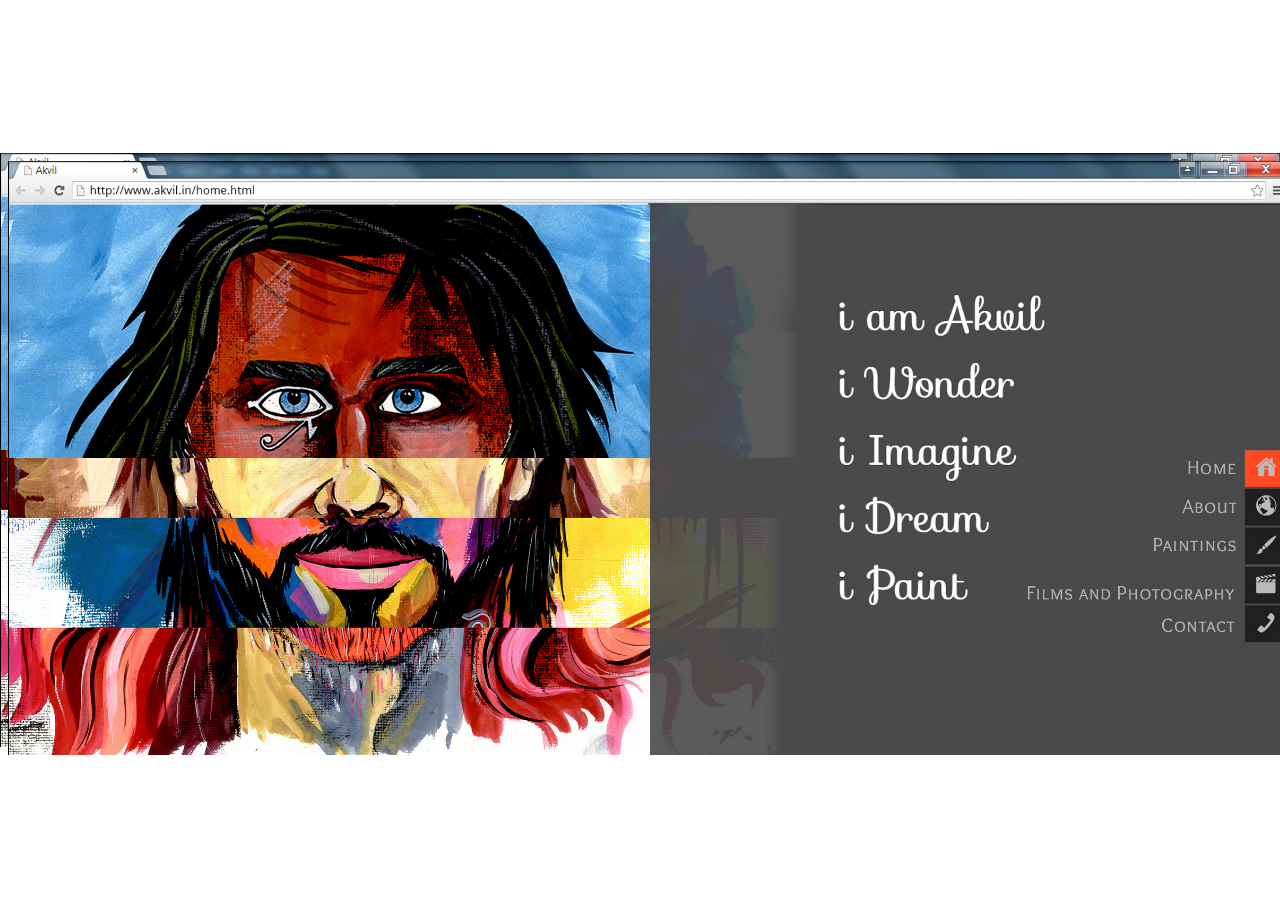
==== index.html @ 06cf0ca1 "min" ====
<!doctype html>
<html lang="en">
  <head>
    <!-- Required meta tags -->
    <meta charset="utf-8">
    <meta name="viewport" content="width=device-width, initial-scale=1, shrink-to-fit=no">

<link rel="stylesheet" href="style.css" />
<!--
    <style>
    html, body {
      background: url('./0 Home.jpg') center center no-repeat;
      width: 100%;
      height: 100%;
      background-size: contain;
    }
    </style>
-->
    <title>Akvil | Portfolio</title>
  </head>
<a href="about.html">
  <body>
  </body>
    </a>
  </html>
---- style.css ----
html, body {
  background: url('./0 Home.jpg') center center no-repeat;
  width: 100%;
  height: 100%;
  background-size: contain;
}
.container{
  width: 100%;
  height: 100%;
}
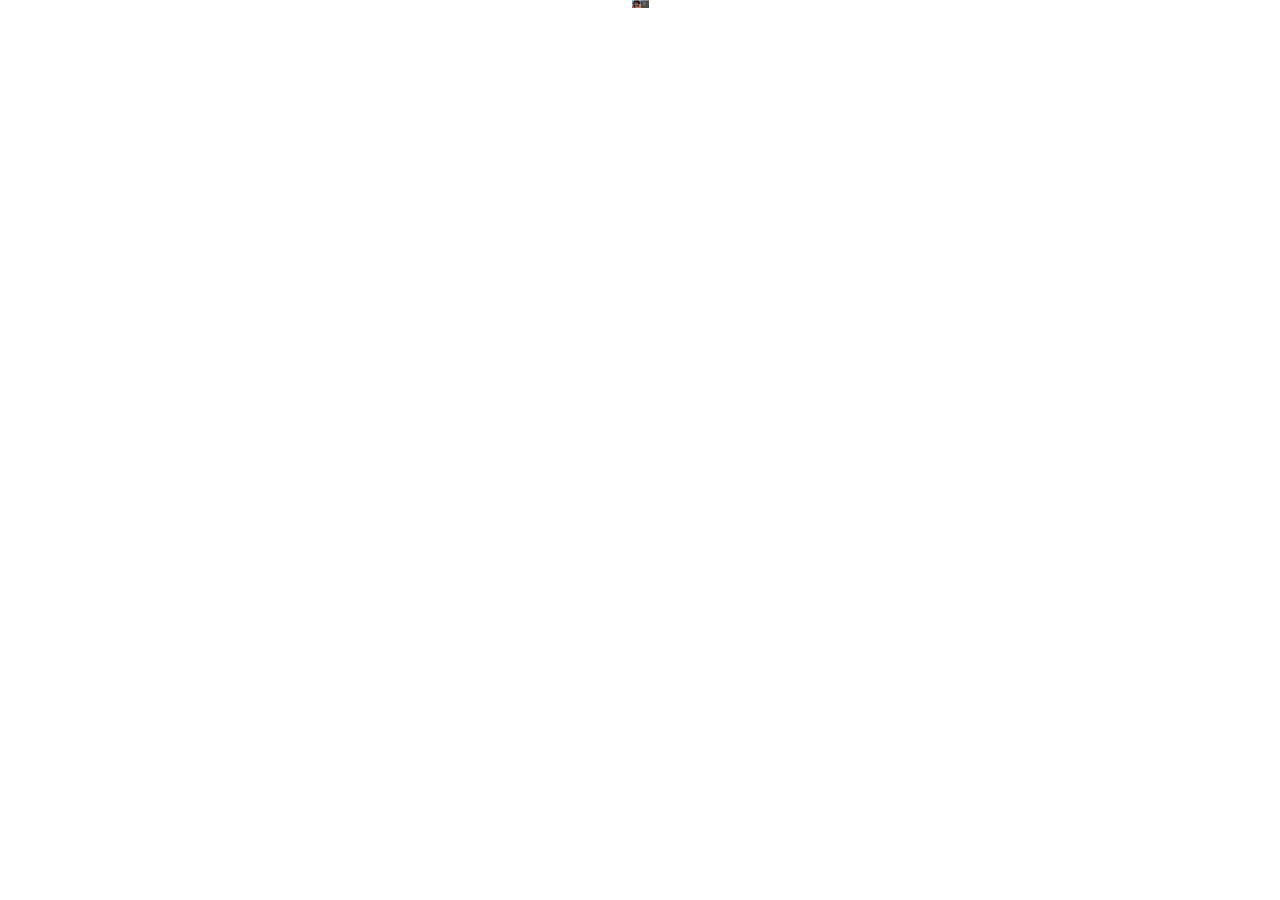
==== commit 29b0362b: "a" ====
--- a/index.html
+++ b/index.html
@@ -4,22 +4,27 @@
     <!-- Required meta tags -->
     <meta charset="utf-8">
     <meta name="viewport" content="width=device-width, initial-scale=1, shrink-to-fit=no">
-
+<!--
 <link rel="stylesheet" href="style.css" />
-<!--
+-->
     <style>
-    html, body {
+     body {
       background: url('./0 Home.jpg') center center no-repeat;
       width: 100%;
       height: 100%;
       background-size: contain;
     }
+    .container{
+      width: 100%;
+      height: 100%;
+    }
     </style>
--->
+
     <title>Akvil | Portfolio</title>
   </head>
 <a href="about.html">
   <body>
+    <div class="container"></div>
   </body>
     </a>
   </html>
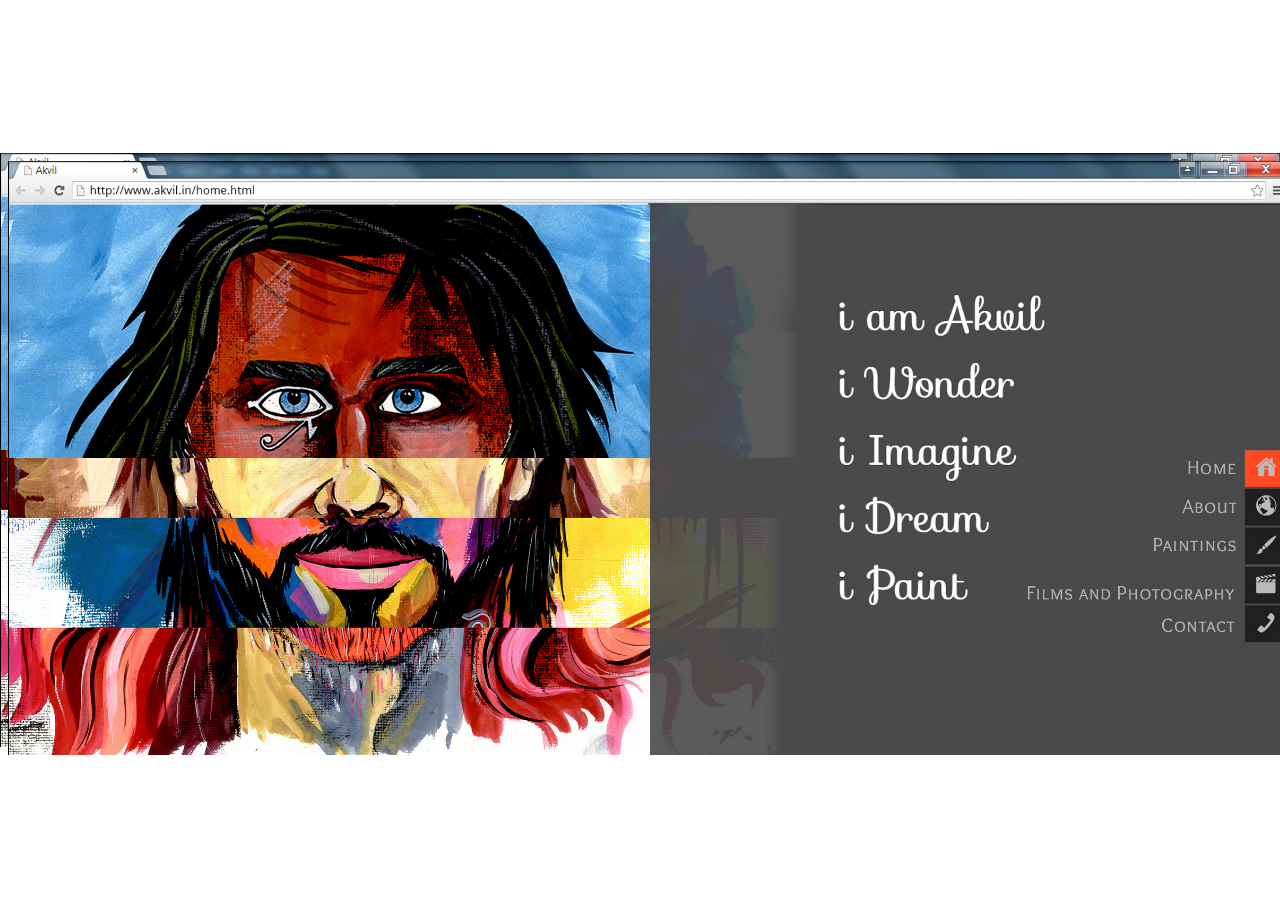
==== commit fb26b2b8: "html" ====
--- a/index.html
+++ b/index.html
@@ -8,7 +8,7 @@
 <link rel="stylesheet" href="style.css" />
 -->
     <style>
-     body {
+     html, body {
       background: url('./0 Home.jpg') center center no-repeat;
       width: 100%;
       height: 100%;
@@ -22,9 +22,9 @@
 
     <title>Akvil | Portfolio</title>
   </head>
-<a href="about.html">
-  <body>
-    <div class="container"></div>
-  </body>
-    </a>
+  <a href="about.html">
+    <body>
+      <div class="container"></div>
+    </body>
+  </a>
   </html>
